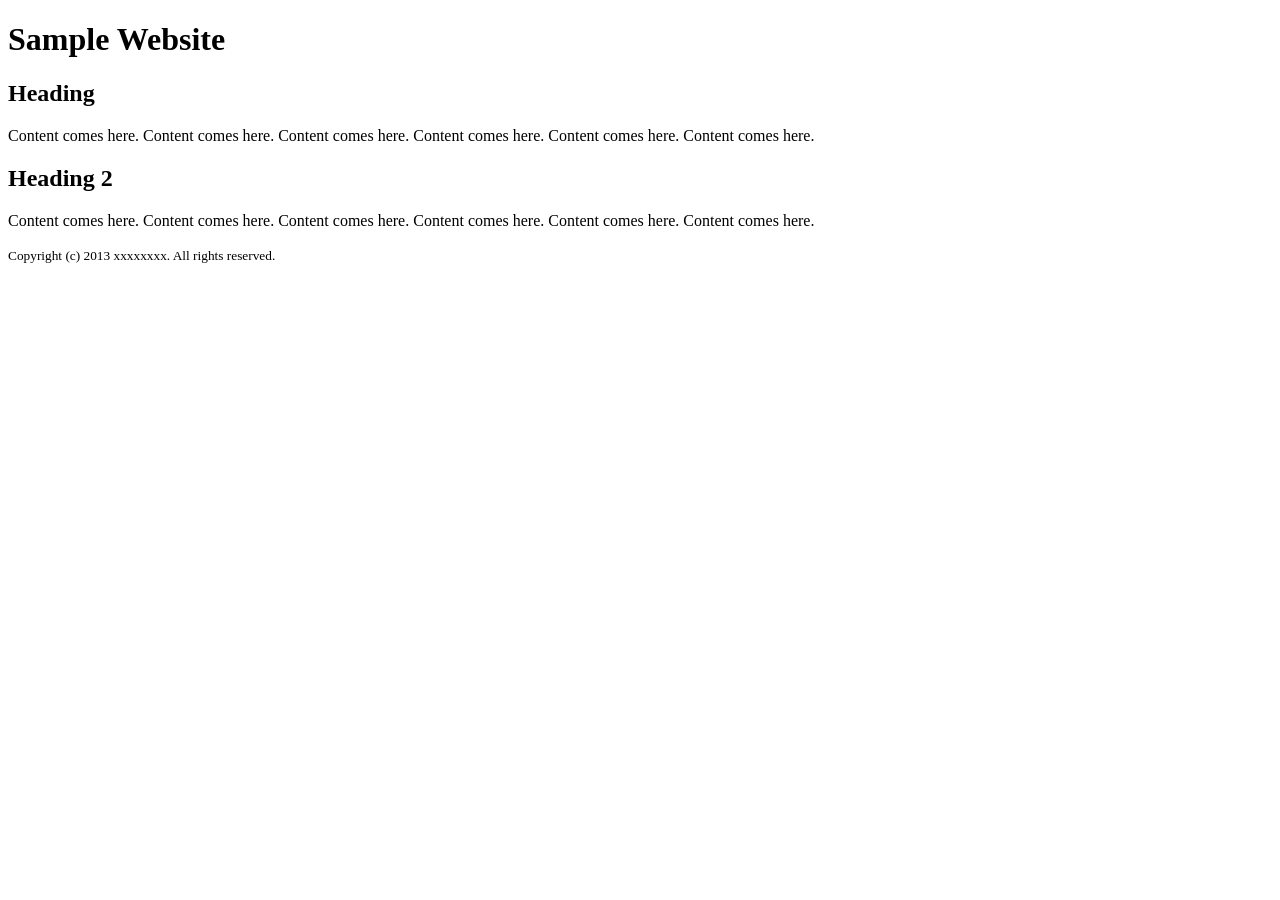
==== HTML_CSSでつくるWebページ/index.html @ a3b30182 "change directory name" ====
<!DOCTYPE html>
<html lang="ja">
<head>
    <meta charset="UTF-8">
    <title>Document</title>
</head>
<body>

    <header>
        <h1>Sample Website</h1>
    </header>
    <main>
        <h2>Heading</h2>
        <p>Content comes here. Content comes here. Content comes here.
            Content comes here. Content comes here. Content comes here.
        </p>

        <h2>Heading 2</h2>

        <p>Content comes here. Content comes here. Content comes here.
            Content comes here. Content comes here. Content comes here.
        </p>
    </main>
    <footer>
        <small>Copyright (c) 2013 xxxxxxxx. All rights reserved.</small>
    </footer>
</body>
</html>
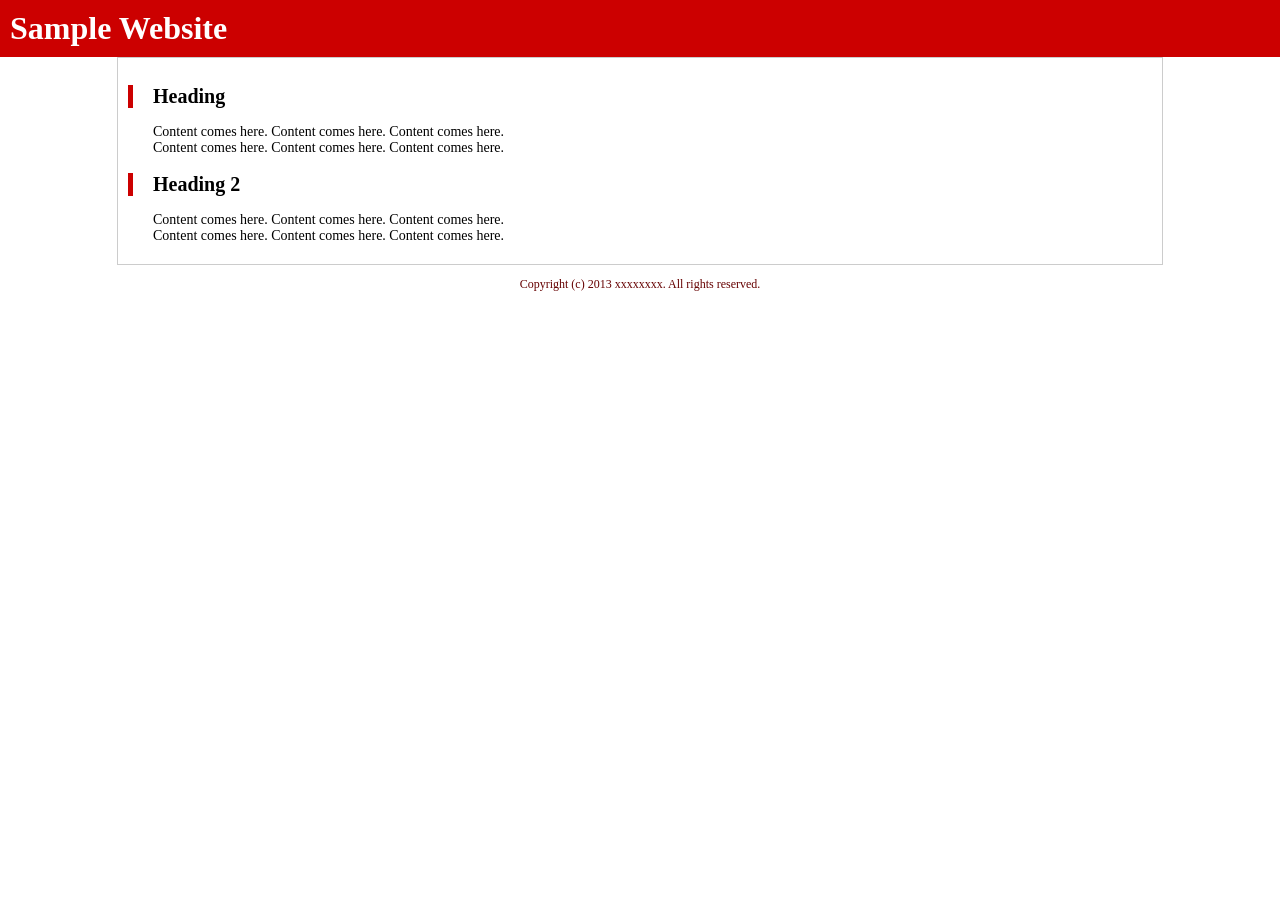
==== commit 18c0c3f0: "modify 3" ====
--- a/HTML_CSSでつくるWebページ/index.html
+++ b/HTML_CSSでつくるWebページ/index.html
@@ -1,28 +1,22 @@
 <!DOCTYPE html>
-<html lang="ja">
-<head>
-    <meta charset="UTF-8">
-    <title>Document</title>
-</head>
-<body>
-
-    <header>
-        <h1>Sample Website</h1>
-    </header>
-    <main>
-        <h2>Heading</h2>
-        <p>Content comes here. Content comes here. Content comes here.
-            Content comes here. Content comes here. Content comes here.
-        </p>
-
-        <h2>Heading 2</h2>
-
-        <p>Content comes here. Content comes here. Content comes here.
-            Content comes here. Content comes here. Content comes here.
-        </p>
-    </main>
-    <footer>
-        <small>Copyright (c) 2013 xxxxxxxx. All rights reserved.</small>
-    </footer>
-</body>
-</html>+<meta charset="UTF-8">
+<title>HTML+CSS</title>
+<link rel="stylesheet" type="text/css" href="main.css">
+<div id="header">
+    <h1>Sample Website</h1>
+</div>
+<div id="main">
+    <h2>Heading</h2>
+    <p>
+        Content comes here. Content comes here. Content comes here.
+        <br> Content comes here. Content comes here. Content comes here.
+    </p>
+    <h2>Heading 2</h2>
+    <p>
+        Content comes here. Content comes here. Content comes here.
+        <br> Content comes here. Content comes here. Content comes here.
+    </p>
+</div>
+<div id="footer">
+    <p>Copyright (c) 2013 xxxxxxxx. All rights reserved.</p>
+</div>
--- a/HTML_CSSでつくるWebページ/main.css
+++ b/HTML_CSSでつくるWebページ/main.css
@@ -0,0 +1,44 @@
+@charset "UTF-8";
+
+body {
+  margin: 0;
+}
+
+#header {
+  background-color: #C00;
+  padding: 10px;
+}
+
+#header > h1 {
+  color: #FFF;
+  font-family: serif;
+  margin: 0;
+}
+
+#main {
+  border: 1px solid #CCC;
+  margin: 0 auto;
+  padding: 10px;
+  width: 80%;
+}
+
+#main > h2 {
+  border-left: 5px solid #C00;
+  font-size: 20px;
+  padding-left: 20px;
+}
+
+#main > p {
+  font-size: 14px;
+  margin: 10px 25px;
+}
+
+#footer {
+  margin: 10px;
+  text-align: center;
+}
+
+#footer > p {
+  color: #600;
+  font-size: 12px;
+}
